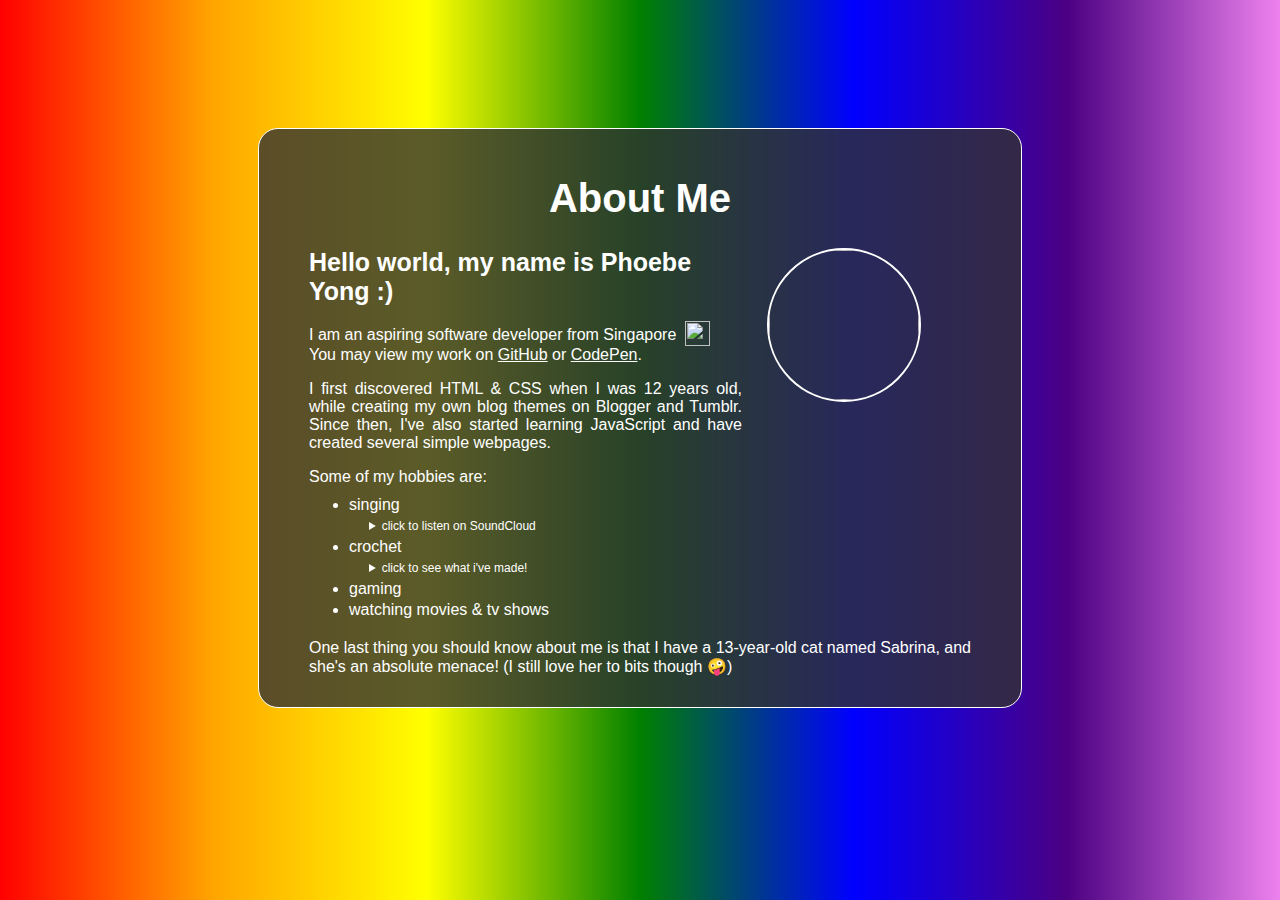
==== assignment/index.html @ 70243932 "Phoebe's personal bio" ====
<html>

<head>
    <link rel="stylesheet" href="styles.css"/>
</head>

<body>
    <div class="box">
        <h1>About Me</h1>
        <img class="profile" style="float: right;" src="https://phoebeykq.carrd.co/assets/images/gallery01/c3d7a8ed_original.jpg">
        <h2>Hello world, my name is Phoebe Yong :)</h2>
        <p>
            I am an aspiring software developer from Singapore&nbsp;
            <img class="flag" src="https://emojipedia-us.s3.dualstack.us-west-1.amazonaws.com/thumbs/240/apple/325/flag-singapore_1f1f8-1f1ec.png">
            <br>You may view my work on 
            <a href="https://github.com/phoebeykq" target="_blank">GitHub</a> or 
            <a href="https://codepen.io/phoebeykq" target="_blank">CodePen</a>. 
        </p>
        <p>
            I first discovered HTML & CSS when I was 12 years old, while creating my own blog themes on Blogger and Tumblr. 
            Since then, I've also started learning JavaScript and have created several simple webpages. 
        </p>
        <span style="clear:both;">Some of my hobbies are: </span>
        <ul>
            <li>singing
                <details>
                <summary>click to listen on SoundCloud</summary>
                <div style="background-color:#ffffff; width:80%; padding:5px 10px 5px 10px; margin:7px 0px 2px 0px; border-radius:4px;">
                <iframe width="100%" height="20" scrolling="no" frameborder="no" src="https://w.soundcloud.com/player/?url=https%3A//api.soundcloud.com/tracks/122773559&color=%23ff5500&inverse=false&auto_play=false&hide_related=true&show_comments=false&show_reposts=false&show_teaser=false&show_user=true&show_artwork=false"></iframe>
                </div>
                </details>
            </li>
            <li>crochet
                <details>
                <summary>click to see what i've made! </summary>
                <img class="crochet" src="https://phoebeykq.carrd.co/assets/images/gallery02/36a1335f_original.jpg">
                <img class="crochet" src="https://phoebeykq.carrd.co/assets/images/gallery02/d2b507bb_original.jpg">
                <img class="crochet" src="https://phoebeykq.carrd.co/assets/images/gallery01/67a457e3_original.jpg">
                <img class="crochet" src="https://phoebeykq.carrd.co/assets/images/gallery01/28af6acd_original.jpg">
                </details>
            </li>
            <li>gaming</li>
            <li>watching movies & tv shows</li>
        </ul>
        <p>
            One last thing you should know about me is that I have a 13-year-old cat named Sabrina, and she's an absolute menace! 
            (I still love her to bits though &#129322;)
        </p>
    </div>
</body>

</html>
---- assignment/styles.css ----
body {
    padding: 20px 250px; 
    background-image: linear-gradient(to right, red,orange,yellow,green,blue,indigo,violet); 
    color: white; 
    font-family: Arial, Helvetica, sans-serif; 
    font-size: 16px; 
}
@media screen and (max-width: 1200px) {
    body {
        padding: 20px 200px; 
    }
}
@media screen and (max-width: 1000px) {
    body {
        padding: 20px 150px; 
    }
}
@media screen and (max-width: 800px) {
    body {
        padding: 20px 100px; 
    }
}
@media screen and (max-width: 700px) {
    body {
        padding: 20px 50px; 
    }
}
@media screen and (max-width: 500px) {
    body {
        padding: 20px; 
    }
}

.box {
    display: block; 
    margin: 100px 0px 100px 0px; 
    padding: 20px 50px 15px 50px; 
    border-radius: 20px; 
    border: 1px solid white; 
    background-color: rgba(50,50,50,0.8); 
}

h1 {
    text-align: center; 
    font-size: 40px; 
}

h2 {
    font-size: 25px; 
}

p {
    text-align: justify; 
}

a {
    color: white; 
}

ul {
    margin: 10px 0px 20px 0px; 
    padding: 0px 0px 0px 40px; 
}

li {
    margin: 0px 0px 3px 0px; 
}

details {
    font-size: 12px; 
    padding: 5px 0px 2px 20px; 
}

img.crochet {
    height: 100px; 
    width: 100px; 
    padding: 5px 5px 0px 0px; 
}

img.profile {
    display: inline; 
    border-radius: 50%; 
    border: 2px solid white; 
    height: 150px; 
    width: 150px; 
    margin: 0px 50px 20px 25px; 
}

img.flag {
    display: inline; 
    height: 25px; 
    vertical-align: middle; 
    margin-top: -5px; 
}
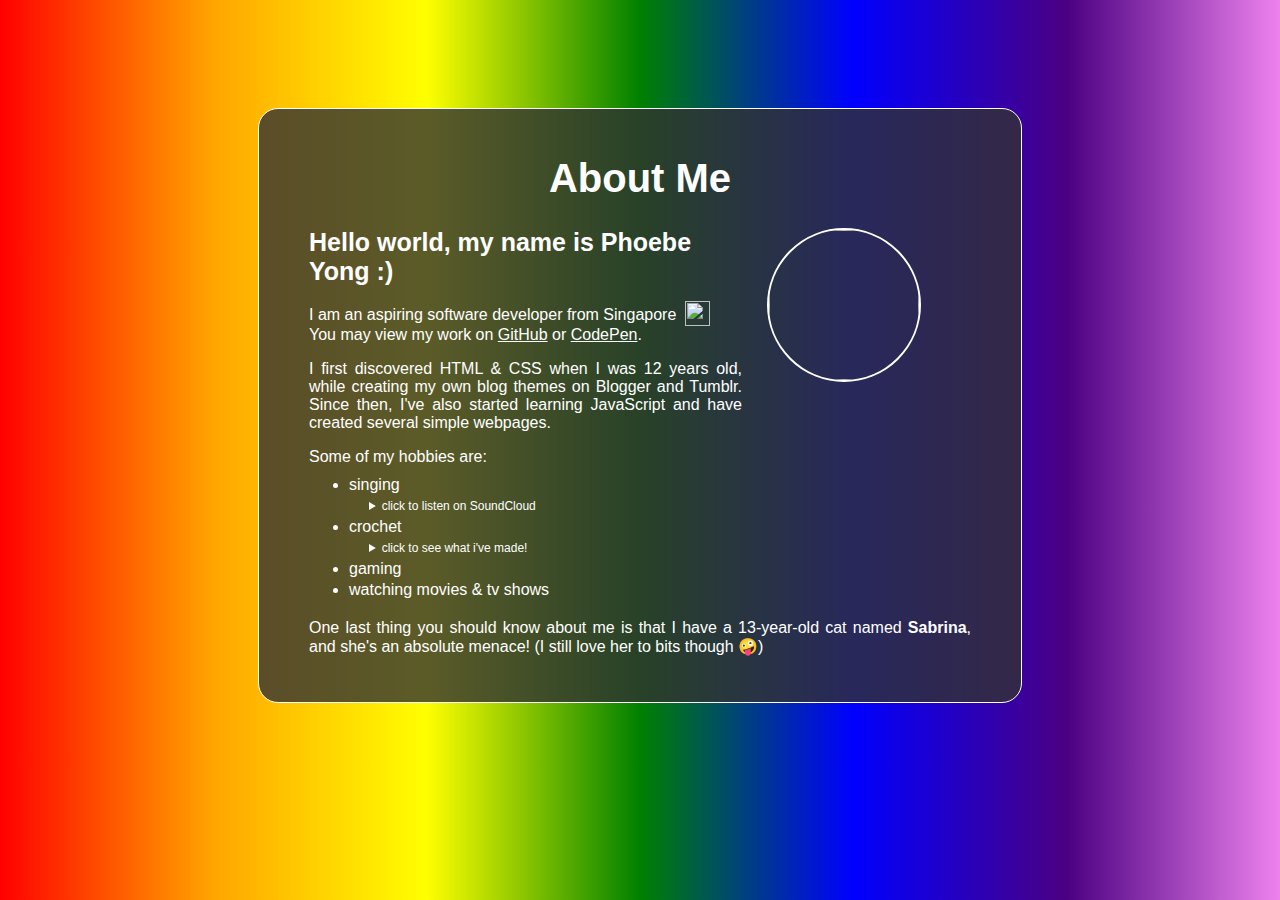
==== commit dff538b5: "✅ Phoebe's assignment submission" ====
--- a/assignment/index.html
+++ b/assignment/index.html
@@ -1,20 +1,20 @@
 <html>
 
 <head>
-    <link rel="stylesheet" href="styles.css"/>
+    <link rel="stylesheet" href="style.css">
 </head>
 
 <body>
     <div class="box">
         <h1>About Me</h1>
-        <img class="profile" style="float: right;" src="https://phoebeykq.carrd.co/assets/images/gallery01/c3d7a8ed_original.jpg">
+        <img class="profile" style="float: right;" oncontextmenu="return false;" src="https://phoebeykq.carrd.co/assets/images/gallery01/c3d7a8ed_original.jpg">
         <h2>Hello world, my name is Phoebe Yong :)</h2>
         <p>
             I am an aspiring software developer from Singapore&nbsp;
             <img class="flag" src="https://emojipedia-us.s3.dualstack.us-west-1.amazonaws.com/thumbs/240/apple/325/flag-singapore_1f1f8-1f1ec.png">
             <br>You may view my work on 
-            <a href="https://github.com/phoebeykq" target="_blank">GitHub</a> or 
-            <a href="https://codepen.io/phoebeykq" target="_blank">CodePen</a>. 
+            <a href="https://github.com/phoebeykq" target="_blank" title="open GitHub in a new window">GitHub</a> or 
+            <a href="https://codepen.io/phoebeykq" target="_blank" title="open CodePen in a new window">CodePen</a>. 
         </p>
         <p>
             I first discovered HTML & CSS when I was 12 years old, while creating my own blog themes on Blogger and Tumblr. 
@@ -33,17 +33,17 @@
             <li>crochet
                 <details>
                 <summary>click to see what i've made! </summary>
-                <img class="crochet" src="https://phoebeykq.carrd.co/assets/images/gallery02/36a1335f_original.jpg">
-                <img class="crochet" src="https://phoebeykq.carrd.co/assets/images/gallery02/d2b507bb_original.jpg">
-                <img class="crochet" src="https://phoebeykq.carrd.co/assets/images/gallery01/67a457e3_original.jpg">
-                <img class="crochet" src="https://phoebeykq.carrd.co/assets/images/gallery01/28af6acd_original.jpg">
+                <img class="crochet" oncontextmenu="return false;" src="https://phoebeykq.carrd.co/assets/images/gallery02/36a1335f_original.jpg">
+                <img class="crochet" oncontextmenu="return false;" src="https://phoebeykq.carrd.co/assets/images/gallery02/d2b507bb_original.jpg">
+                <img class="crochet" oncontextmenu="return false;" src="https://phoebeykq.carrd.co/assets/images/gallery01/67a457e3_original.jpg">
+                <img class="crochet" oncontextmenu="return false;" src="https://phoebeykq.carrd.co/assets/images/gallery01/28af6acd_original.jpg">
                 </details>
             </li>
             <li>gaming</li>
             <li>watching movies & tv shows</li>
         </ul>
         <p>
-            One last thing you should know about me is that I have a 13-year-old cat named Sabrina, and she's an absolute menace! 
+            One last thing you should know about me is that I have a 13-year-old cat named <a class="rainbow" title="click to view photos" href="photos.html"><b>Sabrina</b></a>, and she's an absolute menace! 
             (I still love her to bits though &#129322;)
         </p>
     </div>
--- a/assignment/style.css
+++ b/assignment/style.css
@@ -0,0 +1,131 @@
+body {
+    padding: 20px 250px; 
+    background-image: linear-gradient(to right, red,orange,yellow,green,blue,indigo,violet); 
+    color: white; 
+    font-family: Arial, Helvetica, sans-serif; 
+    font-size: 16px; 
+}
+@media screen and (max-width: 1200px) {
+    body {
+        padding: 20px 200px; 
+    }
+}
+@media screen and (max-width: 1000px) {
+    body {
+        padding: 20px 150px; 
+    }
+}
+@media screen and (max-width: 800px) {
+    body {
+        padding: 20px 100px; 
+    }
+}
+@media screen and (max-width: 700px) {
+    body {
+        padding: 20px 50px; 
+    }
+}
+@media screen and (max-width: 500px) {
+    body {
+        padding: 20px; 
+    }
+}
+
+.box {
+    display: block; 
+    margin: 80px 0px 100px 0px; 
+    padding: 20px 50px 30px 50px; 
+    border-radius: 20px; 
+    border: 1px solid white; 
+    background-color: rgba(50,50,50,0.8); 
+}
+
+#meow {
+    margin: 30px 0px 30px 0px; 
+    display: flex; 
+    flex-wrap: wrap; 
+    justify-content: space-between; 
+    row-gap: 25px; 
+}
+
+h1 {
+    text-align: center; 
+    font-size: 40px; 
+}
+
+h2 {
+    font-size: 25px; 
+}
+
+p {
+    text-align: justify; 
+}
+
+b {
+    font-weight: 800; 
+}
+
+a:link, a:visited {
+    color: white; 
+}
+
+a:hover {
+    cursor: pointer; 
+    color: #aaaaaa; 
+}
+
+a.rainbow:link, a.rainbow:visited {
+    text-decoration: none; 
+}
+
+a.rainbow:hover {
+    background-color: #aaaaaa; 
+    background-image: linear-gradient(to right, #FFAAAA, #FFCCAA, #FFEEAA, #CCFFBB, #AACCFF, #DDBBFF, #FFCCFF); 
+    background-size: 100%; 
+    background-clip: text; 
+    -webkit-background-clip: text; 
+    -moz-background-clip: text; 
+    -webkit-text-fill-color: transparent; 
+    -moz-text-fill-color: transparent; 
+}
+
+ul {
+    margin: 10px 0px 20px 0px; 
+    padding: 0px 0px 0px 40px; 
+}
+
+li {
+    margin: 0px 0px 3px 0px; 
+}
+
+details {
+    cursor: pointer; 
+    font-size: 12px; 
+    padding: 5px 0px 2px 20px; 
+}
+
+img.profile {
+    display: inline; 
+    border-radius: 50%; 
+    border: 2px solid white; 
+    height: 150px; 
+    width: 150px; 
+    margin: 0px 50px 20px 25px; 
+}
+
+img.flag {
+    display: inline; 
+    height: 25px; 
+    vertical-align: middle; 
+    margin-top: -5px; 
+}
+
+img.crochet {
+    height: 150px; 
+    width: 150px; 
+    padding: 5px 5px 0px 0px; 
+}
+
+img.sabrina {
+    width: 30%; 
+}